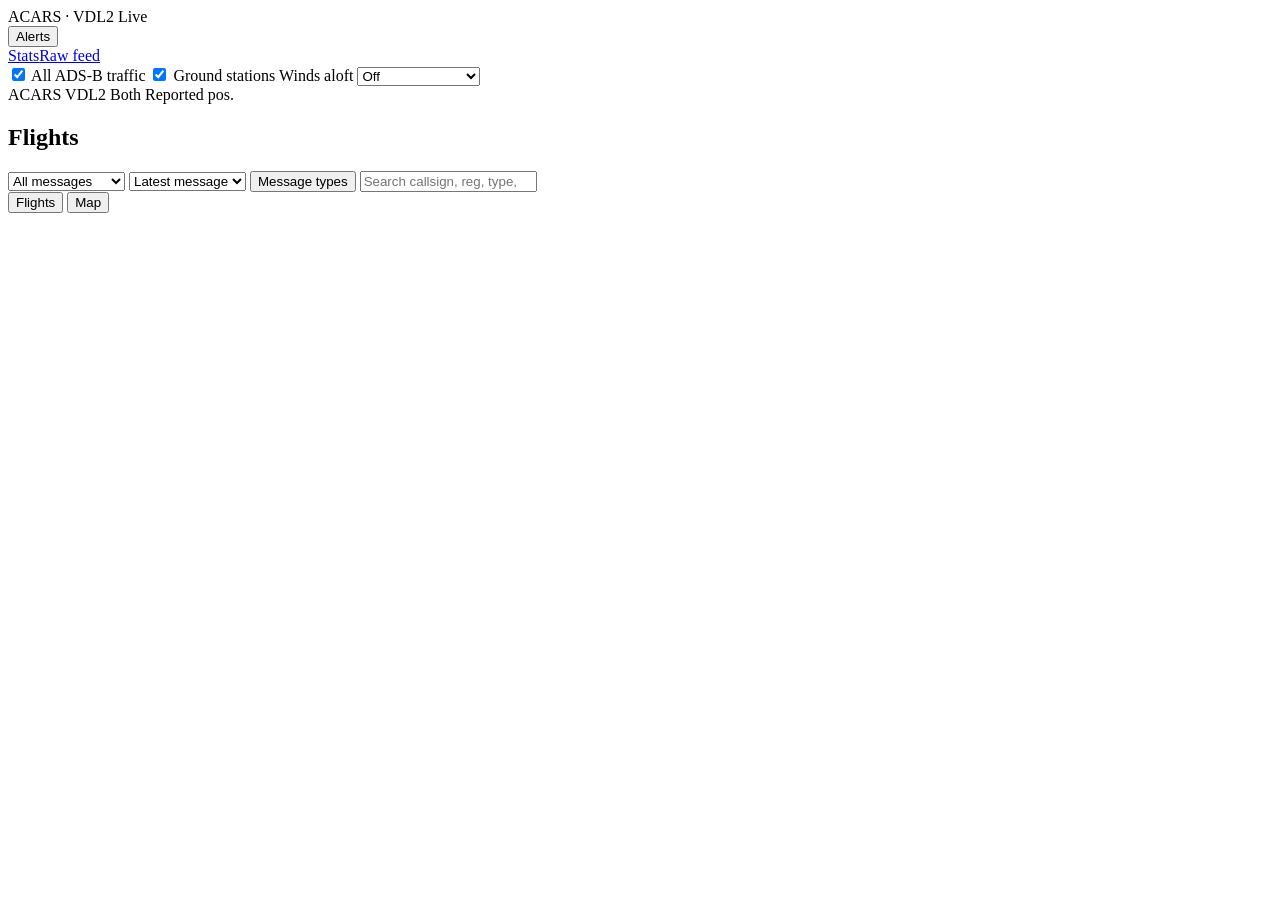
==== web/static/index.html @ 3a0c00d9 "Initial commit: ACARS/VDL2 receiver with live web display Decodes classic VHF ACARS (acarsdec) and V" ====
<!doctype html>
<html lang="en">
<head>
<meta charset="utf-8">
<meta name="viewport" content="width=device-width, initial-scale=1, viewport-fit=cover">
<title>ACARS · VDL2 Live</title>
<link rel="stylesheet" href="/leaflet/leaflet.css">
<link rel="stylesheet" href="/static/style.css">
</head>
<body>
<header class="topbar">
  <div class="brand"><span class="conn" id="conn" title="Disconnected"></span>ACARS · VDL2 Live</div>
  <div class="stats" id="stats"></div>
  <div class="header-actions">
    <span id="emergency" hidden></span>
    <button type="button" class="bell" id="alerts-btn">Alerts</button>
    <nav class="nav-links"><a href="/stats">Stats</a><a href="/raw">Raw feed</a></nav>
  </div>
</header>

<main class="layout flights-layout">
  <section class="map-panel" id="map-panel">
    <div id="map"></div>
    <aside class="detail" id="detail" hidden aria-label="Selected flight">
      <button class="close-btn" id="detail-close" type="button" title="Close (Esc)" aria-label="Close">×</button>
      <button class="btn detail-map-btn" id="detail-map" type="button">Show on map</button>
      <div class="detail-head" id="detail-head"></div>
      <ol class="timeline full" id="history"></ol>
    </aside>
    <button class="peek" id="peek" type="button" hidden></button>
    <div class="map-controls">
      <label><input type="checkbox" id="f-traffic" checked> All ADS-B traffic</label>
      <label><input type="checkbox" id="f-stations" checked> Ground stations</label>
      <label class="winds-control">Winds aloft
        <select id="f-winds" aria-label="Winds aloft layer">
          <option value="off">Off</option>
          <option value="all">All altitudes</option>
          <option value="low">Below 10,000 ft</option>
          <option value="mid">10,000–25,000 ft</option>
          <option value="high">Above 25,000 ft</option>
        </select></label>
      <div class="legend winds-legend" id="winds-legend" hidden>
        <span><i class="sw" style="background:#0e7fa3"></i>&lt;10k ft</span>
        <span><i class="sw" style="background:#29b6d9"></i>10–25k</span>
        <span><i class="sw" style="background:#9be7f5"></i>&gt;25k</span>
      </div>
      <div class="legend">
        <span><i class="sw acars"></i>ACARS</span>
        <span><i class="sw vdl2"></i>VDL2</span>
        <span><i class="sw both"></i>Both</span>
        <span><i class="sw reported"></i>Reported pos.</span>
      </div>
    </div>
  </section>

  <section class="panel cards-panel">
    <div class="panel-head">
      <h2>Flights <span class="count" id="card-count"></span></h2>
      <select id="f-time" aria-label="Message time" title="Only show messages received within this time">
        <option value="0" selected data-short="All">All messages</option>
        <option value="300" data-short="5 min">Last 5 minutes</option>
        <option value="900" data-short="15 min">Last 15 minutes</option>
        <option value="1800" data-short="30 min">Last 30 minutes</option>
        <option value="3600" data-short="1 hour">Last hour</option>
        <option value="10800" data-short="3 hours">Last 3 hours</option>
        <option value="21600" data-short="6 hours">Last 6 hours</option>
      </select>
      <select id="card-sort" aria-label="Sort flights">
        <option value="recent" data-short="Latest">Latest message</option>
        <option value="count" data-short="Most msgs">Most messages</option>
        <option value="callsign" data-short="Callsign">Callsign</option>
      </select>
      <button type="button" class="btn" id="types-btn" title="Choose which ACARS and VDL2 message types to show">Message types</button>
      <input type="search" id="f-text" placeholder="Search callsign, reg, type, route, message…">
    </div>
    <div class="cards" id="cards"></div>
  </section>
</main>

<nav class="tabbar" id="tabbar" aria-label="View">
  <button type="button" data-view="flights">Flights <span class="tab-count" id="tab-count"></span></button>
  <button type="button" data-view="map">Map</button>
</nav>

<script src="/leaflet/leaflet.js"></script>
<script src="/static/common.js"></script>
<script src="/static/alerts.js"></script>
<script src="/static/app.js"></script>
</body>
</html>
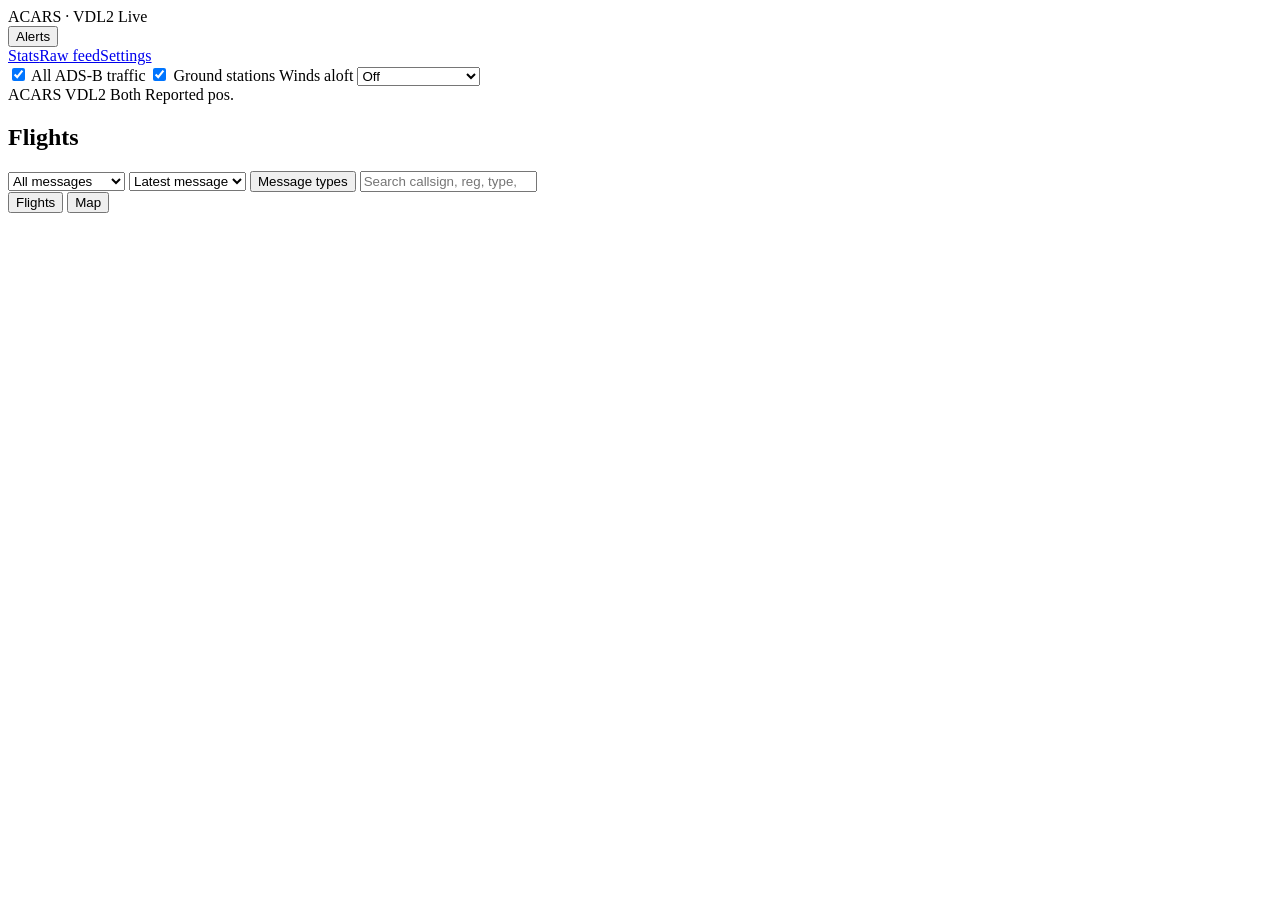
==== commit e9329139: "Add a Settings page for editing config.json from the browser /settings edits the browser-safe part o" ====
--- a/web/static/index.html
+++ b/web/static/index.html
@@ -14,7 +14,7 @@
   <div class="header-actions">
     <span id="emergency" hidden></span>
     <button type="button" class="bell" id="alerts-btn">Alerts</button>
-    <nav class="nav-links"><a href="/stats">Stats</a><a href="/raw">Raw feed</a></nav>
+    <nav class="nav-links"><a href="/stats">Stats</a><a href="/raw">Raw feed</a><a href="/settings">Settings</a></nav>
   </div>
 </header>
 
